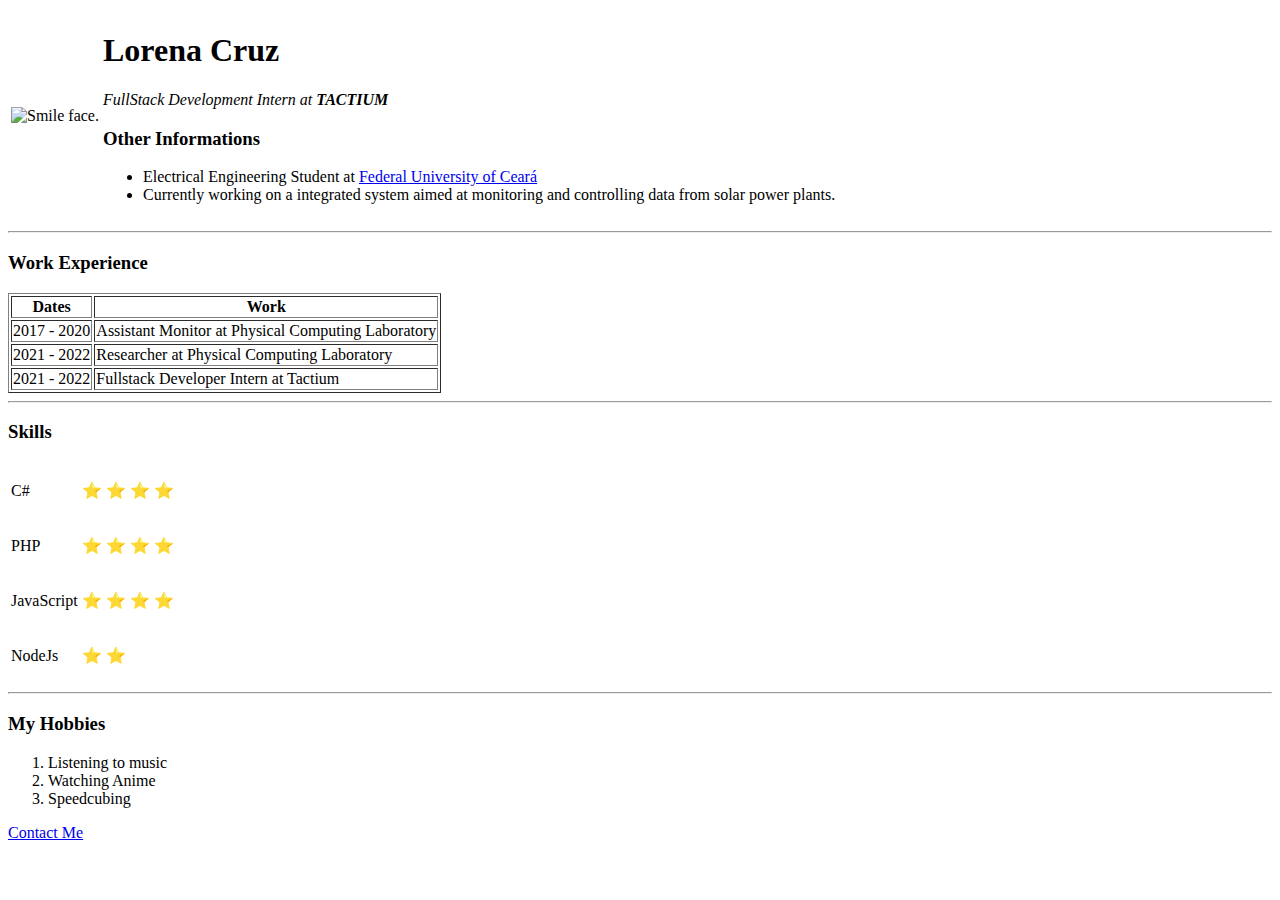
==== HTML - Personal Site/index.html @ 00babd4d "Aula de formulários html" ====
<!DOCTYPE html>
<html lang="en">
<head>
    <meta charset="UTF-8">
    <meta http-equiv="X-UA-Compatible" content="IE=edge">
    <meta name="viewport" content="width=device-width, initial-scale=1.0">
    <title>Personal Site</title>
</head>
<body>
    <table>
        <tr>
            <td>
                <img src="img/smile.jpg" alt="Smile face.">
            </td>
            <td>
                <h1>Lorena Cruz</h1>
                <p><em>FullStack Development Intern at <strong>TACTIUM</strong></em></p>
                <h3>Other Informations</h3>
                <ul>
                    <li>Electrical Engineering Student at <a href="https://en.wikipedia.org/wiki/Federal_University_of_Cear%C3%A1">Federal University of Ceará</a></li>
                    <li>Currently working on a integrated system aimed at monitoring and controlling data from solar power plants.</li>
                </ul>             
            </td>
        </tr>
    </table>
    <hr>
    <h3>Work Experience</h3>
    <table border="1">
        <thead>
            <tr>
                <th>Dates</th>
                <th>Work</th>
            </tr>
        </thead>
        <tbody>
            <tr>
                <td>2017 - 2020</td>
                <td>Assistant Monitor at Physical Computing Laboratory</td>
            </tr>
            <tr>
                <td>2021 - 2022</td>
                <td>Researcher at Physical Computing Laboratory</td>
            </tr>
            <tr>
                <td>2021 - 2022</td>
                <td>Fullstack Developer Intern at Tactium</td>
            </tr>
        </tbody>
    </table>
    <hr>
    <h3>Skills</h3>
   
        <table>
            <tr>
                <td>
                    C#
                </td>
                <td>
                    <p>&#11088; &#11088; &#11088; &#11088;</p>
                </td>
            </tr>
            <tr>
                <td>
                    PHP
                </td>
                <td>
                    <p>&#11088; &#11088; &#11088; &#11088;</p>
                </td>
            </tr>
            <tr>
                <td>
                    JavaScript
                </td>
                <td>
                    <p>&#11088; &#11088; &#11088; &#11088;</p>
                </td>
            </tr>
            <tr>
                <td>
                    NodeJs
                </td>
                <td>
                    <p>&#11088; &#11088;</p>
                </td>
            </tr>
        </table>
            
    <hr>
    <h3>My Hobbies</h3>
    <ol>
        <li>Listening to music</li>
        <li>Watching Anime</li>
        <li>Speedcubing</li>
    </ol>
    <a href="contact.html" target="_blank">Contact Me</a>
</body>
</html>
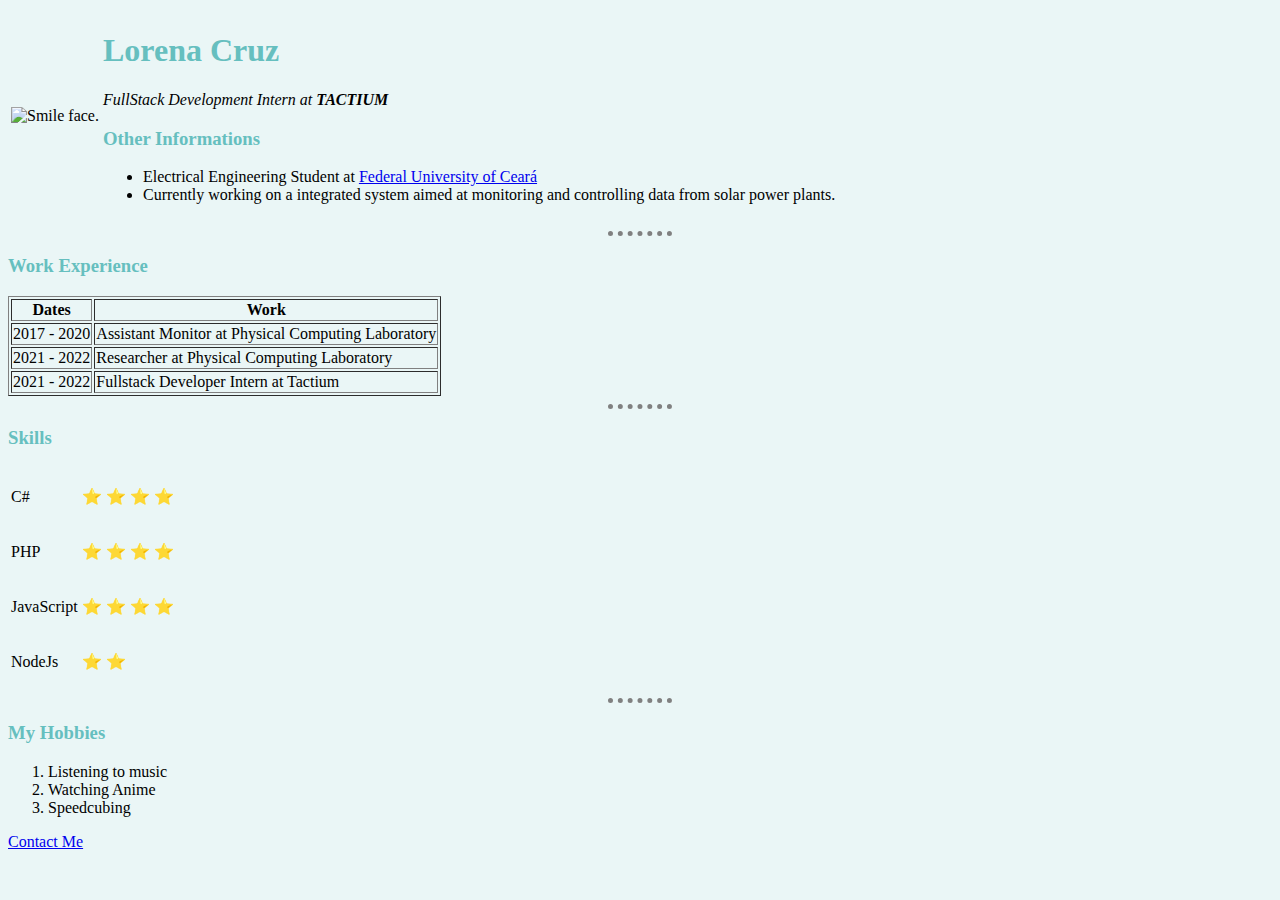
==== commit 5168f9da: "External CSS" ====
--- a/HTML - Personal Site/index.html
+++ b/HTML - Personal Site/index.html
@@ -4,6 +4,7 @@
     <meta charset="UTF-8">
     <meta http-equiv="X-UA-Compatible" content="IE=edge">
     <meta name="viewport" content="width=device-width, initial-scale=1.0">
+    <link rel="stylesheet" href="css/style.css">
     <title>Personal Site</title>
 </head>
 <body>
--- a/HTML - Personal Site/css/style.css
+++ b/HTML - Personal Site/css/style.css
@@ -0,0 +1,16 @@
+body{
+    background-color: #EAF6F6;
+}
+hr{
+    border-color: gray;
+    border-style: dotted none none;
+    border-width: 5px;
+    width: 5%;
+}
+h1{
+    color: #66BFBF;
+}
+
+h3 {
+    color: #66BFBF;
+}